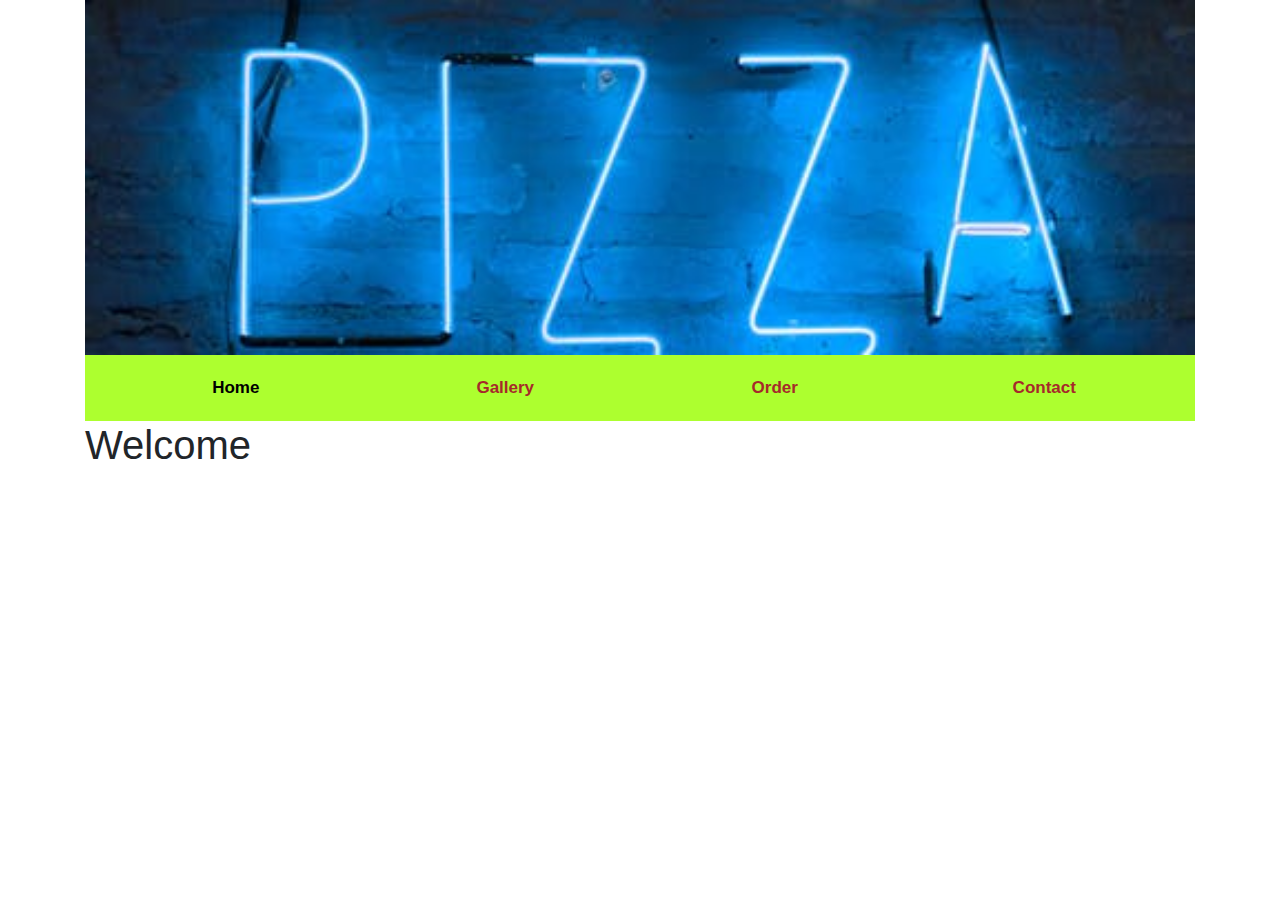
==== index.html @ d80dcefb "add header block elements to division info" ====
<!DOCTYPE html>
<html>

<head>
  <title>Pizza Planet</title>
  <link rel="icon" href="image/b.jpg" type="image/p-p">
  <link href="css/bootstrap.css" rel="stylesheet" type="text/css">
  <link href="css/styles.css" rel="stylesheet" type="text/css">
</head>

<body>
  <div class="container">
    <div class="img">

    </div>
    <div class="navbar">
      <a class="active" href="#"><strong>Home</strong></a>
      <br><a href="gallery.html"><strong>Gallery</strong></a>
      <a href="order.html"><strong>Order</strong></a>
      <a href="contact.html"><strong>Contact</strong></a>
    </div>
    <div class="info">
      <h1>Welcome</h1>
    </div>
  </div>
</body>

</html>
---- css/styles.css ----
.img {
  background-image: url(c.jpg);
  background-size: cover;
  padding: 16%;
}
.navbar{
  background-color: greenyellow;
   width: 100%;
    overflow: auto;
}
.navbar a {
  float: left;
  padding: 12px;
  color: brown;
  text-decoration: none;
  font-size: 17px;
  width: 25%;
  text-align: center;
}
.navbar a.active {
  color: black;
}
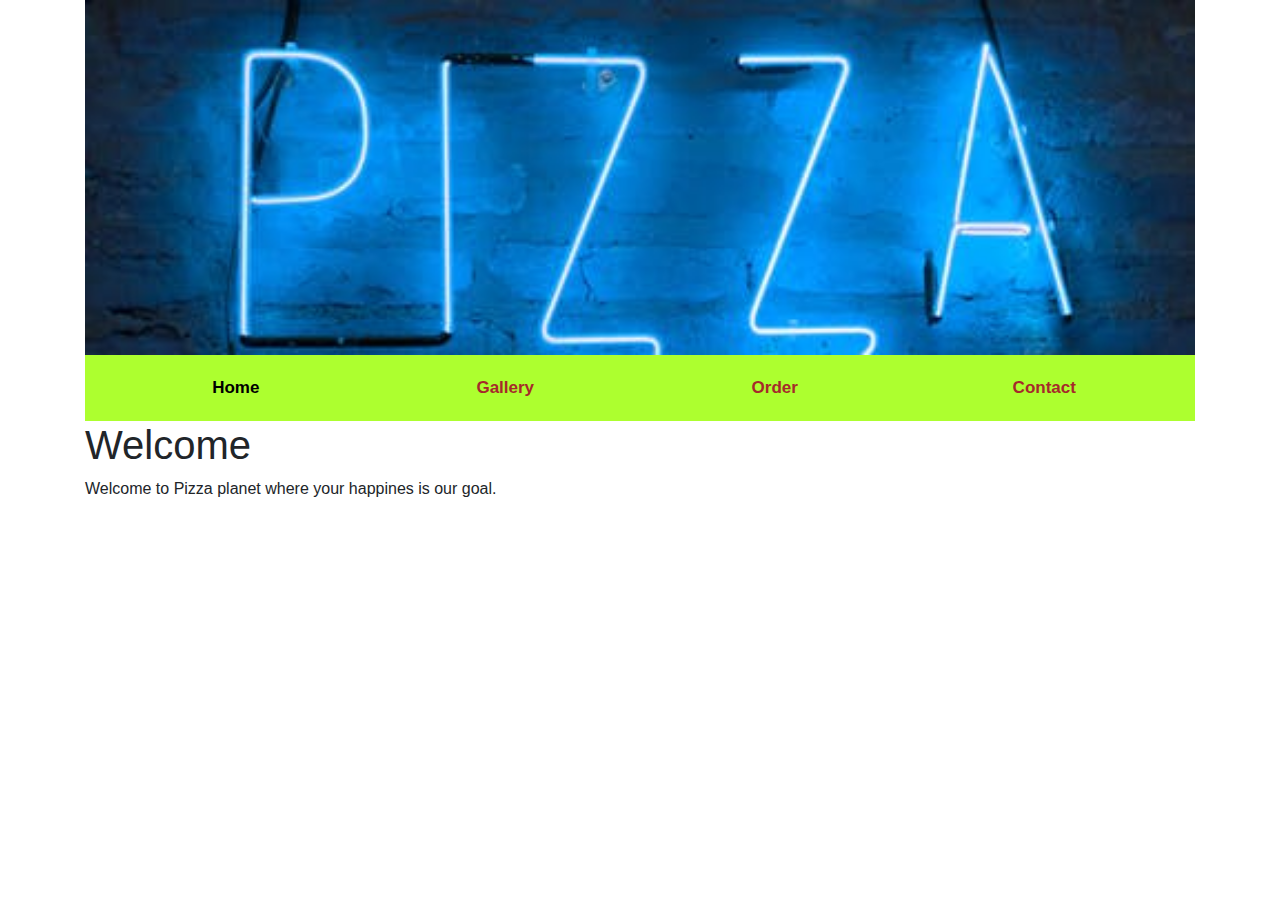
==== commit 3bcc032c: "add paragraph to the page on division info" ====
--- a/index.html
+++ b/index.html
@@ -21,6 +21,7 @@
     </div>
     <div class="info">
       <h1>Welcome</h1>
+      <p>Welcome to Pizza planet where your happines is our goal.</p>
     </div>
   </div>
 </body>
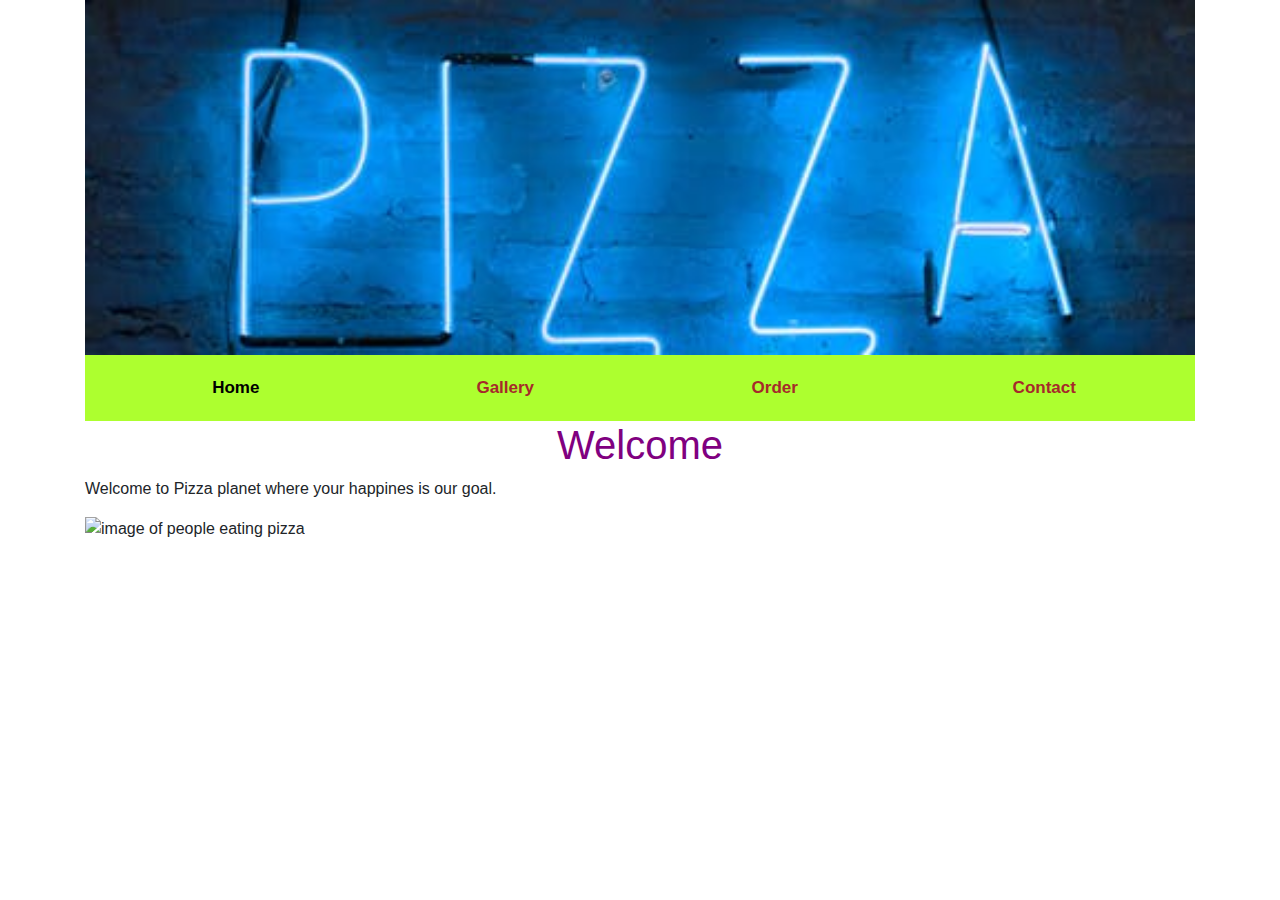
==== commit 3d6032e8: "add image of eating pizza" ====
--- a/index.html
+++ b/index.html
@@ -22,6 +22,7 @@
     <div class="info">
       <h1>Welcome</h1>
       <p>Welcome to Pizza planet where your happines is our goal.</p>
+      <img src="image/enjoy.jpg" alt="image of people eating pizza">
     </div>
   </div>
 </body>
--- a/css/styles.css
+++ b/css/styles.css
@@ -20,3 +20,7 @@
 .navbar a.active {
   color: black;
 }
+.info h1 {
+  color: purple;
+  text-align: center;
+}
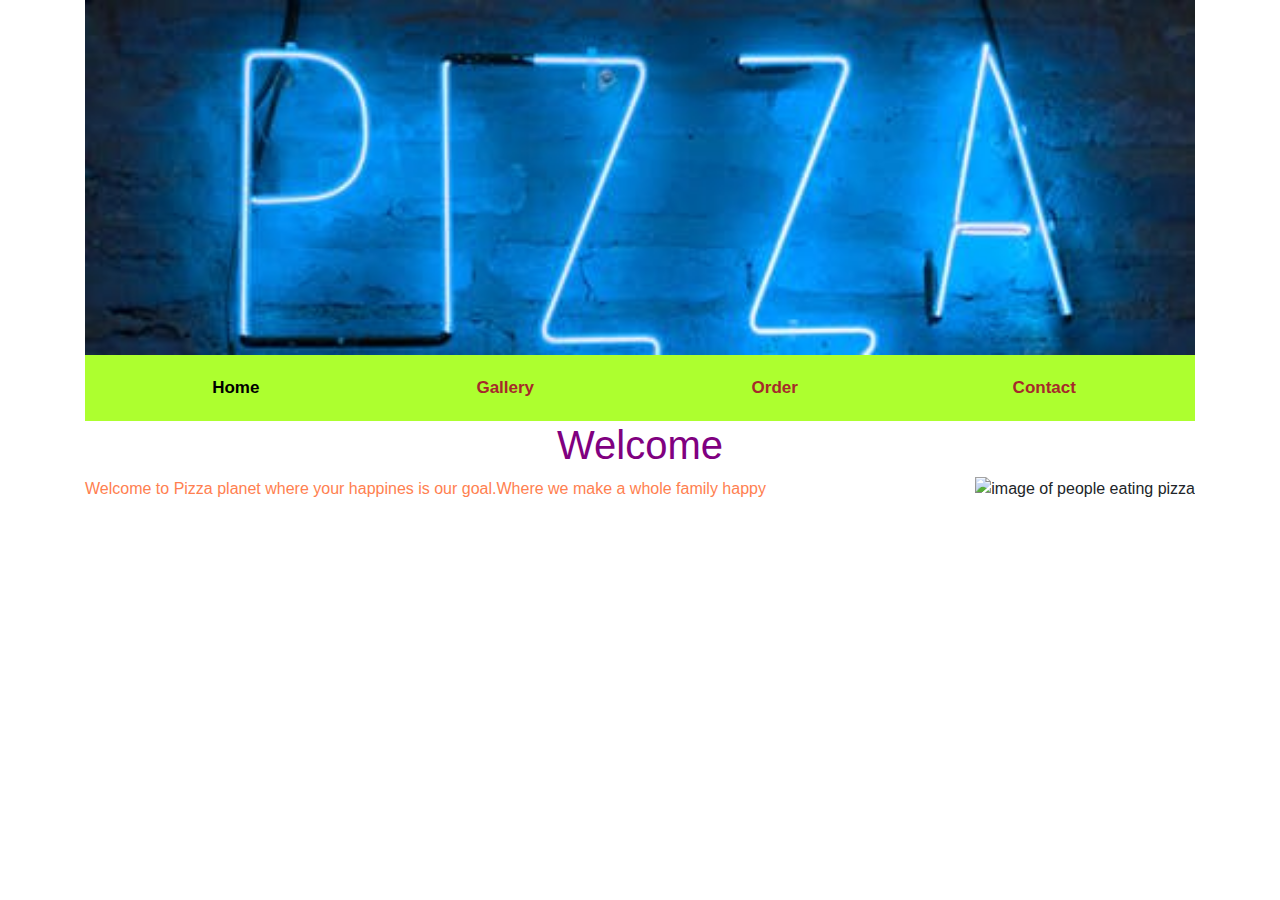
==== commit a6e26a5e: "add paragrpah to the page" ====
--- a/index.html
+++ b/index.html
@@ -23,6 +23,7 @@
       <h1>Welcome</h1>
       <p>Welcome to Pizza planet where your happines is our goal.</p>
       <img src="image/enjoy.jpg" alt="image of people eating pizza">
+      <p>Where we make a whole family happy</p>
     </div>
   </div>
 </body>
--- a/css/styles.css
+++ b/css/styles.css
@@ -24,3 +24,11 @@
   color: purple;
   text-align: center;
 }
+.info img {
+  float: right;
+}
+.info p {
+  float: left;
+  text-align: center;
+  color: coral;
+}
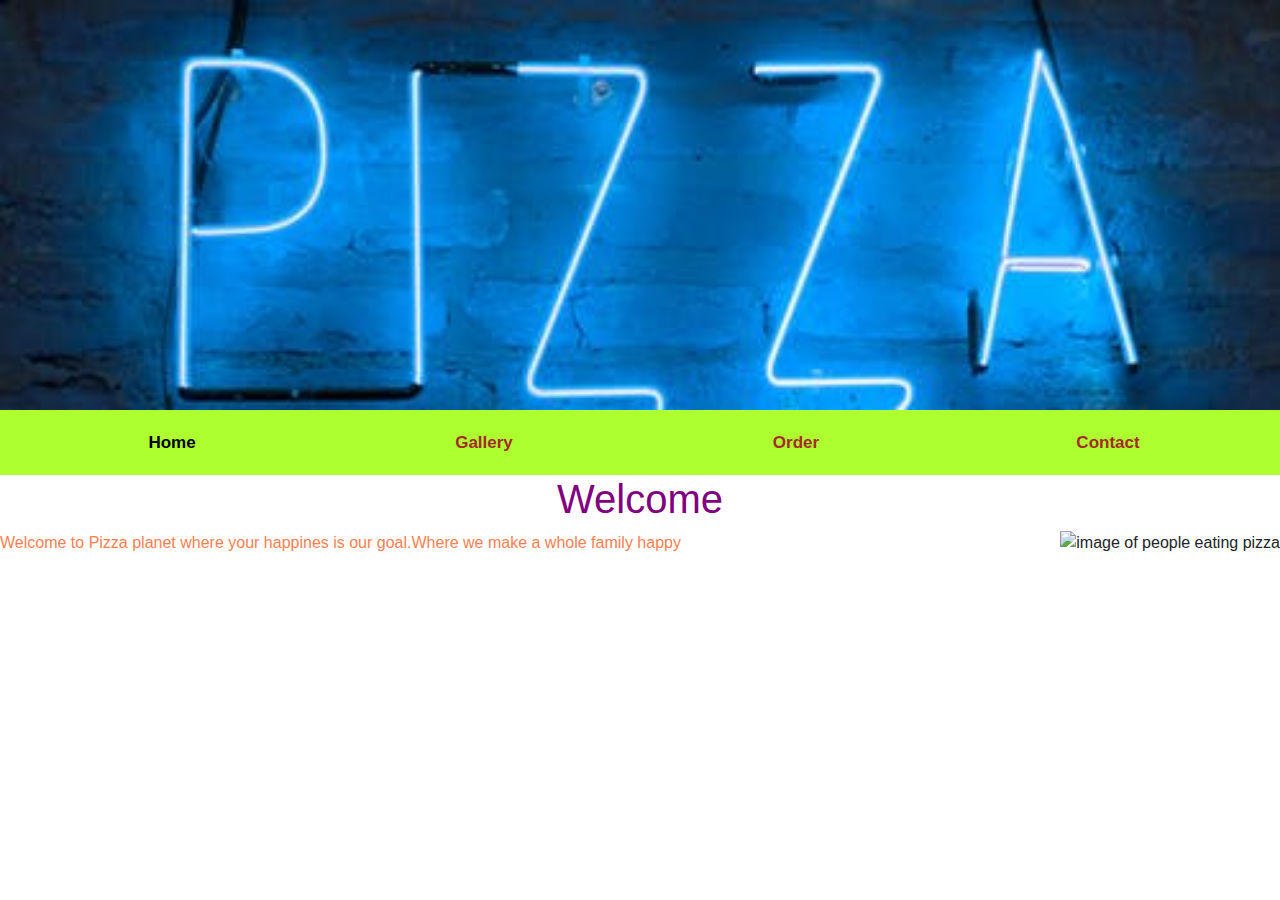
==== commit 98b4f66e: "add removed division container" ====
--- a/index.html
+++ b/index.html
@@ -9,7 +9,6 @@
 </head>
 
 <body>
-  <div class="container">
     <div class="img">
 
     </div>
@@ -25,7 +24,6 @@
       <img src="image/enjoy.jpg" alt="image of people eating pizza">
       <p>Where we make a whole family happy</p>
     </div>
-  </div>
 </body>
 
 </html>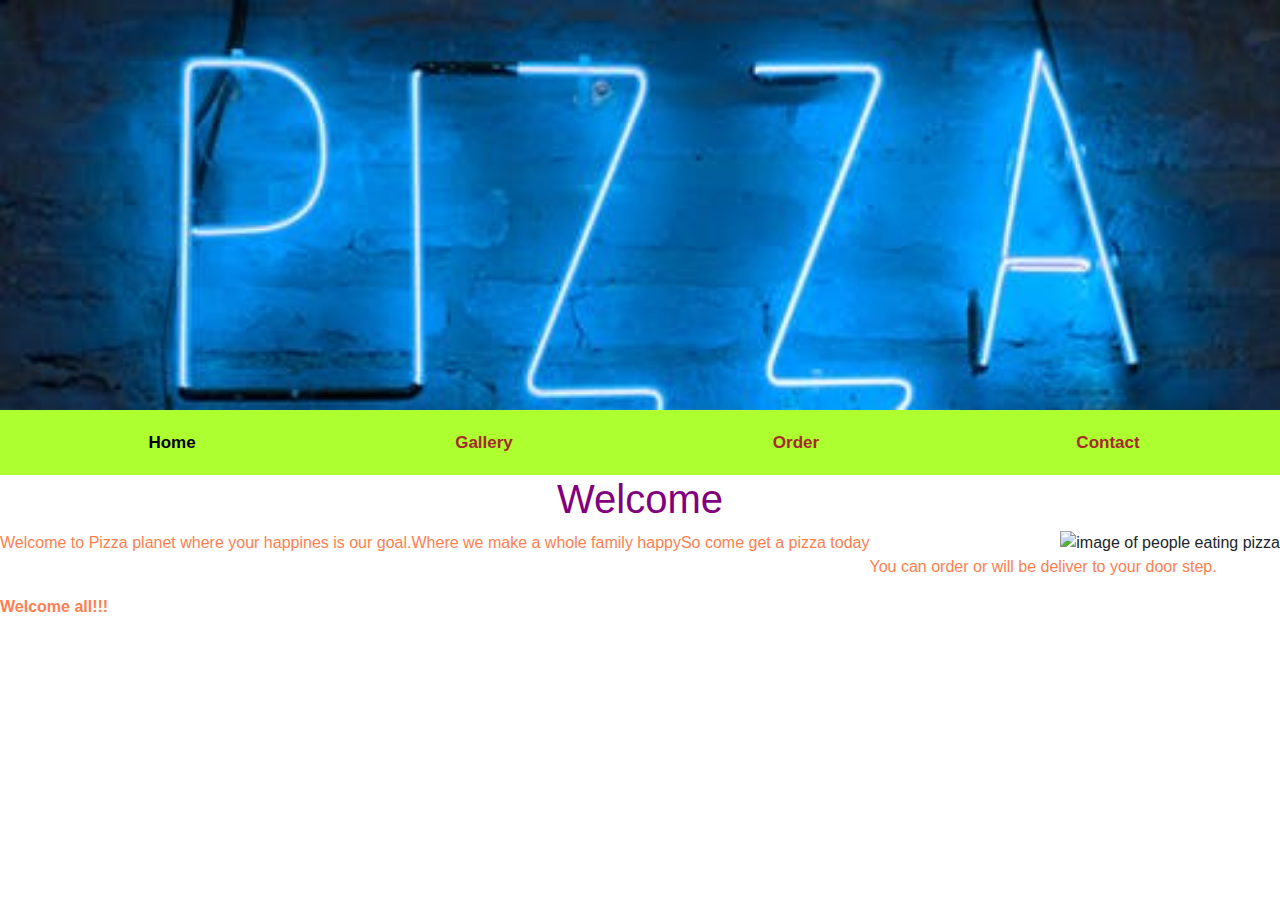
==== commit 8626af1f: "add paragraphs to the pages" ====
--- a/index.html
+++ b/index.html
@@ -23,6 +23,9 @@
       <p>Welcome to Pizza planet where your happines is our goal.</p>
       <img src="image/enjoy.jpg" alt="image of people eating pizza">
       <p>Where we make a whole family happy</p>
+      <p>So come get a pizza today</p>
+      <p>You can order or will be deliver to your door step.</p>
+      <p><strong>Welcome all!!!</strong></p>
     </div>
 </body>
 
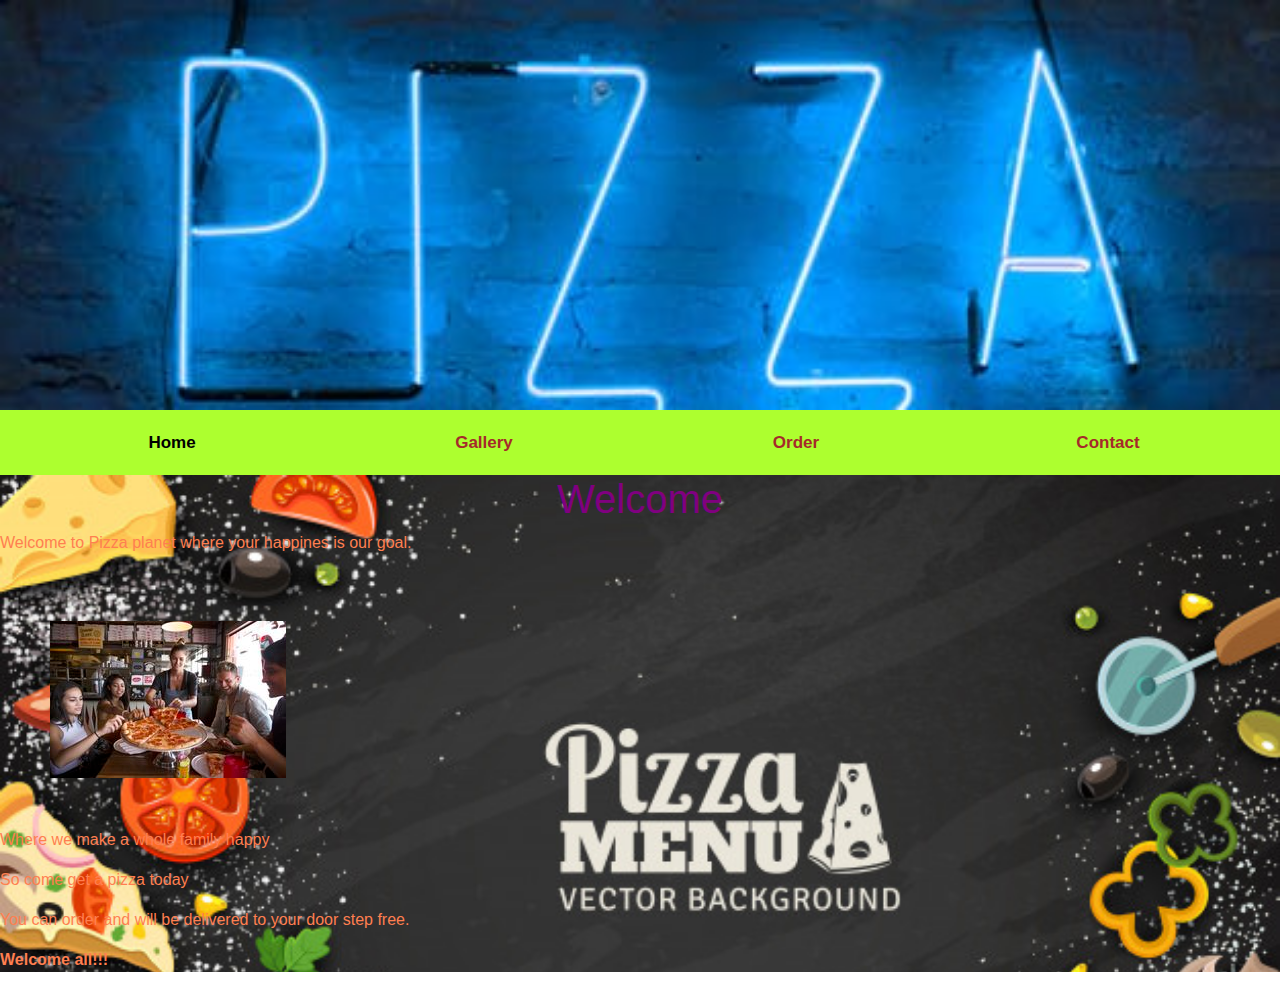
==== commit 83505999: "add some contents to my paragraph" ====
--- a/index.html
+++ b/index.html
@@ -24,7 +24,7 @@
       <img src="image/enjoy.jpg" alt="image of people eating pizza">
       <p>Where we make a whole family happy</p>
       <p>So come get a pizza today</p>
-      <p>You can order or will be deliver to your door step.</p>
+      <p>You can order and will be delivered to your door step free.</p>
       <p><strong>Welcome all!!!</strong></p>
     </div>
 </body>
--- a/css/styles.css
+++ b/css/styles.css
@@ -25,10 +25,13 @@
   text-align: center;
 }
 .info img {
-  float: right;
+  margin: 50px;
+  size: 50%;
 }
 .info p {
-  float: left;
-  text-align: center;
   color: coral;
 }
+.info {
+  background-image: url(pizza-menu-chalkboard-background_1284-11715.jpg);
+  background-size: cover;
+}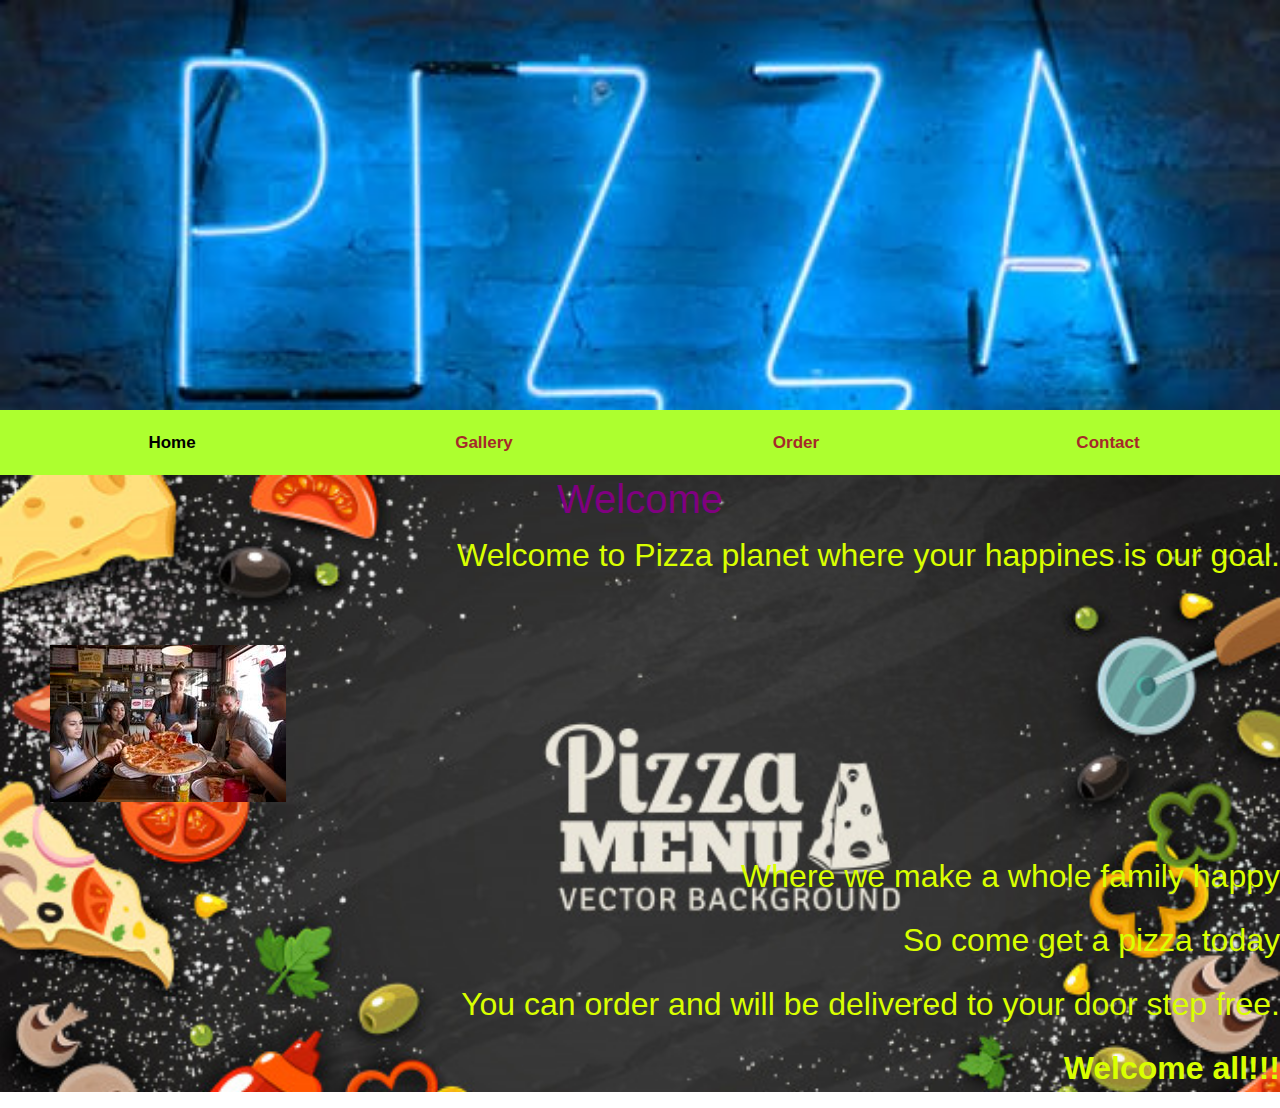
==== commit ea8d66ab: "add proper alingnment" ====
--- a/index.html
+++ b/index.html
@@ -9,24 +9,24 @@
 </head>
 
 <body>
-    <div class="img">
+  <div class="img">
 
-    </div>
-    <div class="navbar">
-      <a class="active" href="#"><strong>Home</strong></a>
-      <br><a href="gallery.html"><strong>Gallery</strong></a>
-      <a href="order.html"><strong>Order</strong></a>
-      <a href="contact.html"><strong>Contact</strong></a>
-    </div>
-    <div class="info">
-      <h1>Welcome</h1>
-      <p>Welcome to Pizza planet where your happines is our goal.</p>
-      <img src="image/enjoy.jpg" alt="image of people eating pizza">
-      <p>Where we make a whole family happy</p>
-      <p>So come get a pizza today</p>
-      <p>You can order and will be delivered to your door step free.</p>
-      <p><strong>Welcome all!!!</strong></p>
-    </div>
+  </div>
+  <div class="navbar">
+    <a class="active" href="#"><strong>Home</strong></a>
+    <br><a href="gallery.html"><strong>Gallery</strong></a>
+    <a href="order.html"><strong>Order</strong></a>
+    <a href="contact.html"><strong>Contact</strong></a>
+  </div>
+  <div class="info">
+    <h1>Welcome</h1>
+    <p>Welcome to Pizza planet where your happines is our goal.</p>
+    <img src="image/enjoy.jpg" alt="image of people eating pizza">
+    <p>Where we make a whole family happy</p>
+    <p>So come get a pizza today</p>
+    <p>You can order and will be delivered to your door step free.</p>
+    <p><strong>Welcome all!!!</strong></p>
+  </div>
 </body>
 
 </html>--- a/css/styles.css
+++ b/css/styles.css
@@ -29,7 +29,10 @@
   size: 50%;
 }
 .info p {
-  color: coral;
+  color: rgb(217, 255, 0);
+  text-align: right;
+  text-shadow: crimson;
+  font-size: xx-large;
 }
 .info {
   background-image: url(pizza-menu-chalkboard-background_1284-11715.jpg);
